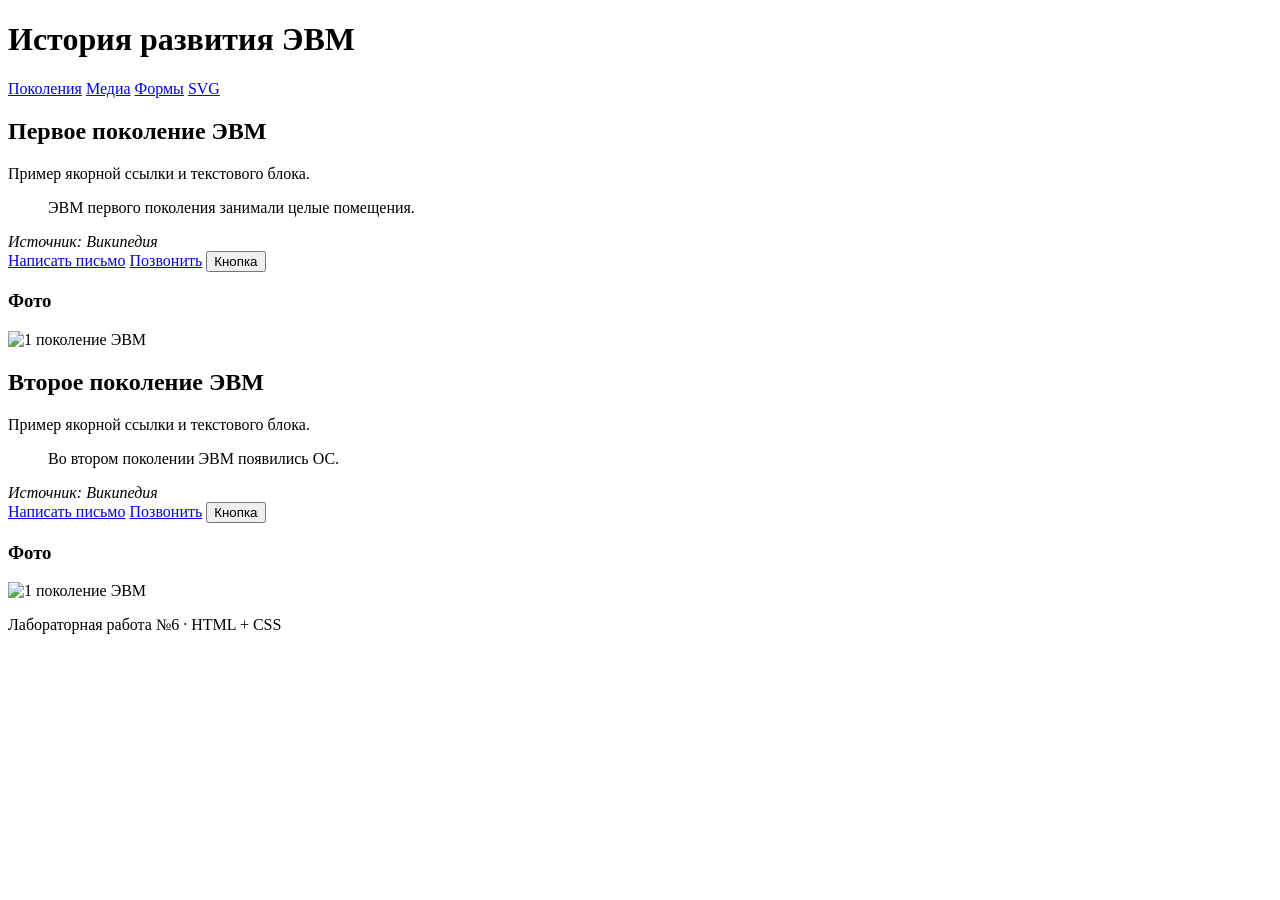
==== my-site/index1.html @ 8c634e86 "Added index.html" ====
<!DOCTYPE html>
<html lang="en">
<head>
    <meta charset="UTF-8">
    <meta name="viewport" content="width=device-width, initial-scale=1.0">
    <title>Document</title>
</head>
<body>
    <header><h1>История развития ЭВМ</h1></header>
    <nav>
        <a href="#gen2">Поколения</a>
        <a href="media.html">Медиа</a>
        <a href="forms.html">Формы</a>
        <a href="vector.html" target="_blank">SVG</a>
    </nav>
   <main>
      <section id="gen1">
        <h2>Первое поколение ЭВМ</h2>
        <p>Пример якорной ссылки и текстового блока.</p>
        <blockquote cite="https://ru.wikipedia.org/wiki/ЭВМ">ЭВМ первого поколения занимали целые помещения.</blockquote>
        <cite>Источник: Википедия</cite>
        <br />
        <a href="mailto:student@mail.ru">Написать письмо</a>
        <a href="tel:+79990000000">Позвонить</a>
        <button>Кнопка</button>
      </section>
      <aside>
        <h3>Фото</h3>
        <img src="img/computer_generation_1.jpg" alt="1 поколение ЭВМ" height="150">
      </aside>
      <section id="gen2">
        <h2>Второе поколение ЭВМ</h2>
        <p>Пример якорной ссылки и текстового блока.</p>
        <blockquote cite="https://ru.wikipedia.org/wiki/ЭВМ">
        Во втором поколении ЭВМ появились ОС.
        </blockquote>
        <cite>Источник: Википедия</cite>
        <br />
        <a href="mailto:student@mail.ru">Написать письмо</a>
        <a href="tel:+79990000000">Позвонить</a>
        <button>Кнопка</button>
      </section>
      <aside>
        <h3>Фото</h3>
        <img src="img/computer_generation_2.jpg" alt="1 поколение ЭВМ" height="150">
      </aside>
    </main> 
    <footer>
        <p title="Подсказка">Лабораторная работа №6 · HTML + CSS</p>
    </footer>
</body>
</html>
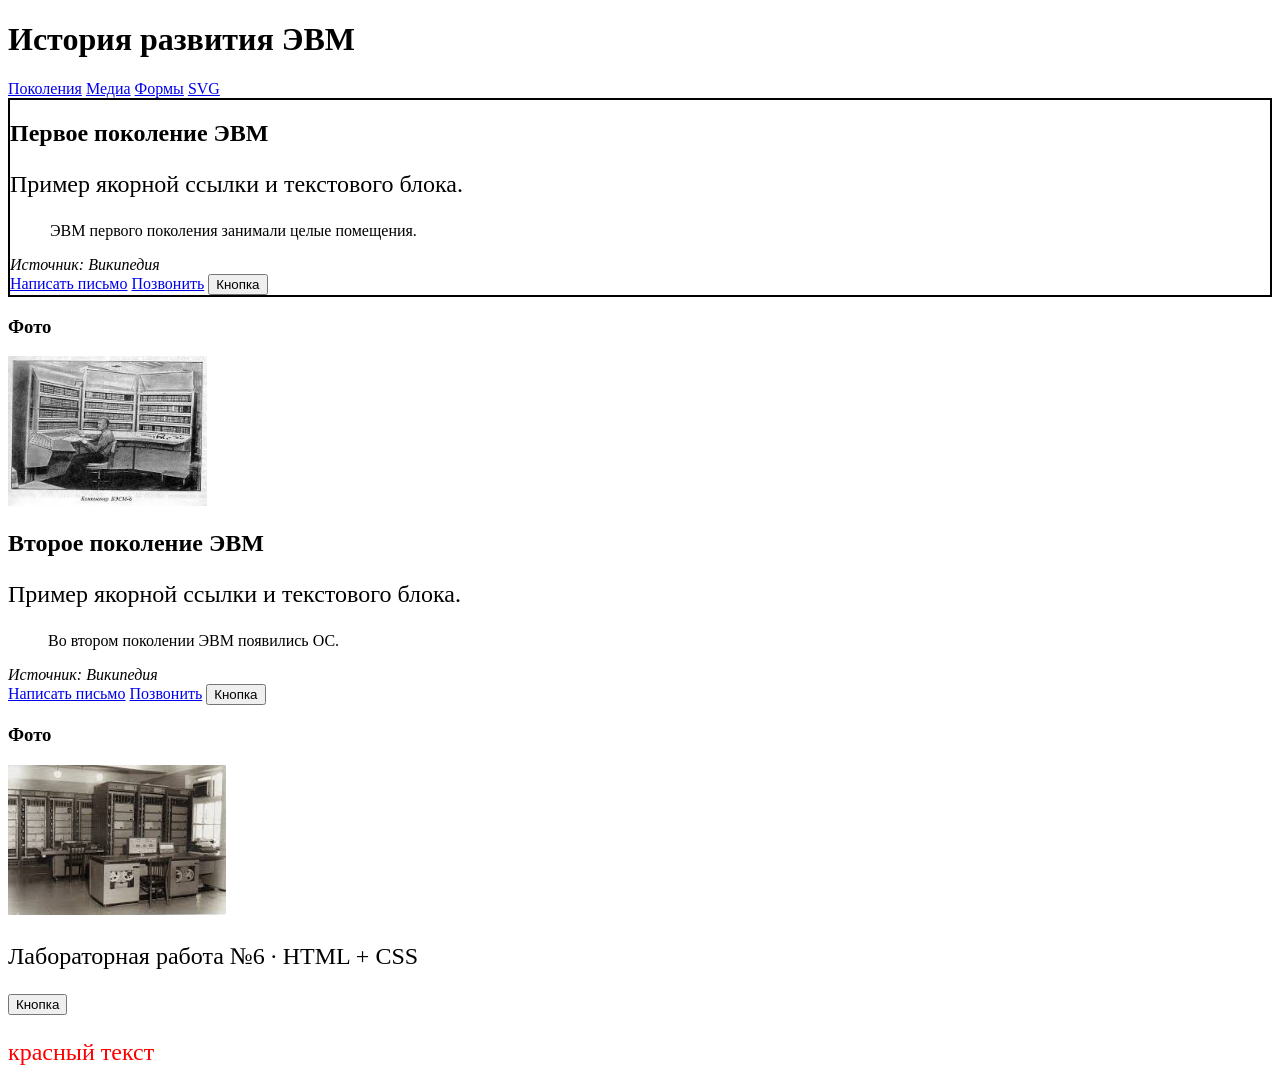
==== commit 314edc8a: "Added image for style.css" ====
--- a/my-site/index1.html
+++ b/my-site/index1.html
@@ -1,52 +1,66 @@
 <!DOCTYPE html>
 <html lang="en">
+
 <head>
     <meta charset="UTF-8">
     <meta name="viewport" content="width=device-width, initial-scale=1.0">
     <title>Document</title>
+    <link rel="stylesheet" href="style.css">
+
 </head>
+
 <body>
-    <header><h1>История развития ЭВМ</h1></header>
+    <header>
+        <h1>История развития ЭВМ</h1>
+    </header>
     <nav>
         <a href="#gen2">Поколения</a>
         <a href="media.html">Медиа</a>
         <a href="forms.html">Формы</a>
         <a href="vector.html" target="_blank">SVG</a>
     </nav>
-   <main>
-      <section id="gen1">
-        <h2>Первое поколение ЭВМ</h2>
-        <p>Пример якорной ссылки и текстового блока.</p>
-        <blockquote cite="https://ru.wikipedia.org/wiki/ЭВМ">ЭВМ первого поколения занимали целые помещения.</blockquote>
-        <cite>Источник: Википедия</cite>
-        <br />
-        <a href="mailto:student@mail.ru">Написать письмо</a>
-        <a href="tel:+79990000000">Позвонить</a>
-        <button>Кнопка</button>
-      </section>
-      <aside>
-        <h3>Фото</h3>
-        <img src="img/computer_generation_1.jpg" alt="1 поколение ЭВМ" height="150">
-      </aside>
-      <section id="gen2">
-        <h2>Второе поколение ЭВМ</h2>
-        <p>Пример якорной ссылки и текстового блока.</p>
-        <blockquote cite="https://ru.wikipedia.org/wiki/ЭВМ">
-        Во втором поколении ЭВМ появились ОС.
-        </blockquote>
-        <cite>Источник: Википедия</cite>
-        <br />
-        <a href="mailto:student@mail.ru">Написать письмо</a>
-        <a href="tel:+79990000000">Позвонить</a>
-        <button>Кнопка</button>
-      </section>
-      <aside>
-        <h3>Фото</h3>
-        <img src="img/computer_generation_2.jpg" alt="1 поколение ЭВМ" height="150">
-      </aside>
-    </main> 
+    <main>
+        <section id="gen1">
+            <h2>Первое поколение ЭВМ</h2>
+            <p>Пример якорной ссылки и текстового блока.</p>
+            <blockquote cite="https://ru.wikipedia.org/wiki/ЭВМ">ЭВМ первого поколения занимали целые помещения.
+            </blockquote>
+            <cite>Источник: Википедия</cite>
+            <br />
+            <a href="mailto:student@mail.ru">Написать письмо</a>
+            <a href="tel:+79990000000">Позвонить</a>
+            <button>Кнопка</button>
+        </section>
+        <aside>
+            <h3>Фото</h3>
+            <img src="img/computer_generation_1.jpg" alt="1 поколение ЭВМ" height="150">
+        </aside>
+        <section id="gen2">
+            <h2>Второе поколение ЭВМ</h2>
+            <p>Пример якорной ссылки и текстового блока.</p>
+            <blockquote cite="https://ru.wikipedia.org/wiki/ЭВМ">
+                Во втором поколении ЭВМ появились ОС.
+            </blockquote>
+            <cite>Источник: Википедия</cite>
+            <br />
+            <a href="mailto:student@mail.ru">Написать письмо</a>
+            <a href="tel:+79990000000">Позвонить</a>
+            <button>Кнопка</button>
+        </section>
+        <aside>
+            <h3>Фото</h3>
+            <img src="img/computer_generation_2.jpg" alt="1 поколение ЭВМ" height="150">
+        </aside>
+    </main>
     <footer>
         <p title="Подсказка">Лабораторная работа №6 · HTML + CSS</p>
     </footer>
 </body>
+
+<body>
+    <button class="btn_primary">Кнопка</button>
+    <p style="color:red;">красный текст</p>
+</body>
+</body>
+
 </html>
--- a/my-site/style.css
+++ b/my-site/style.css
@@ -0,0 +1,19 @@
+.btn-primary {
+    background-color: blue;
+    color: white;
+}
+p {
+    font-size: 24px;
+}
+#gen1 {
+    border: 2px solid black;
+}
+#main-title {
+    color: blue;
+}
+.title {
+    color: green;
+}
+h1 {
+    color: black;
+}
